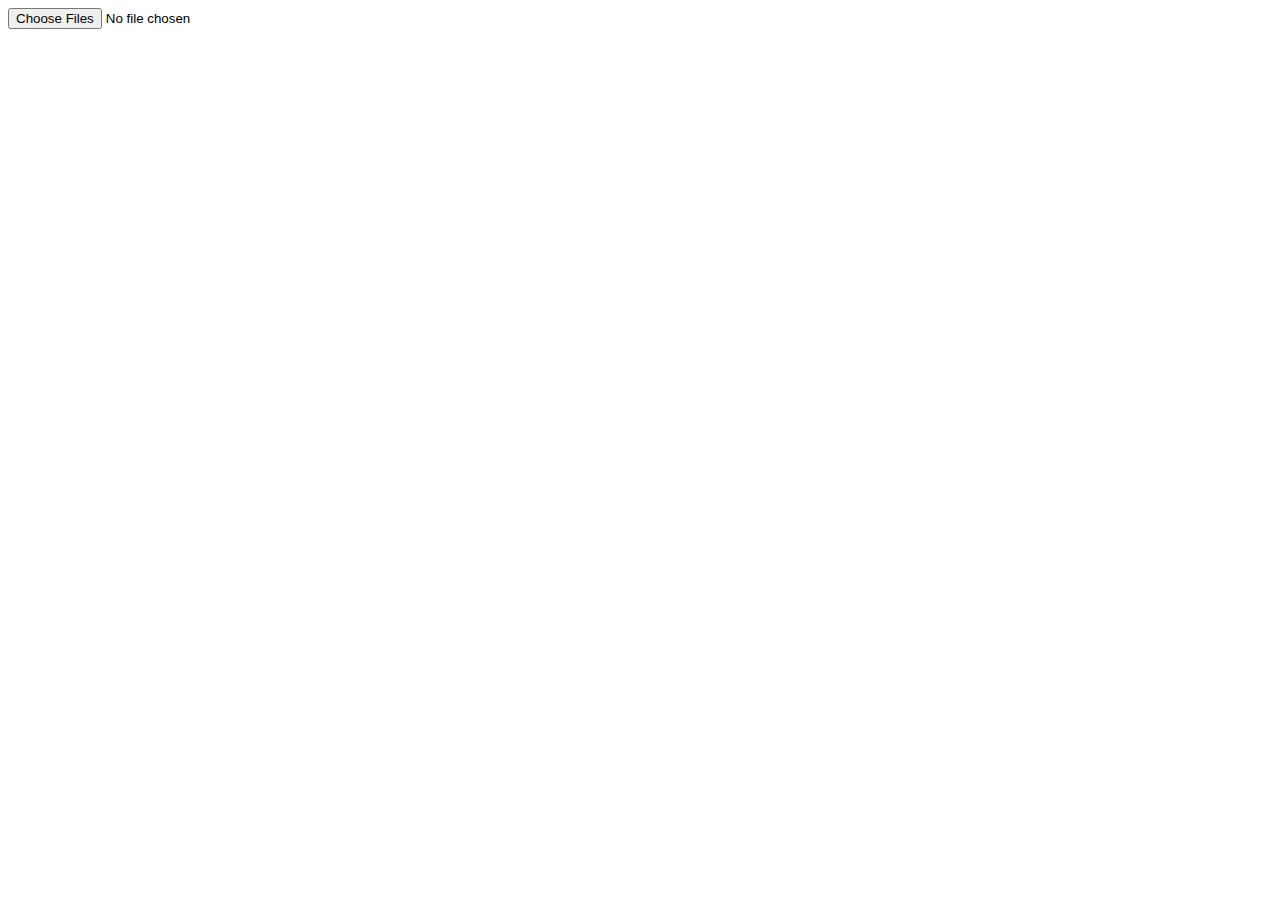
==== index.html @ dd9ddf19 "Create index.html" ====
<!DOCTYPE html>
<html lang="en">
<head>
<meta charset="UTF-8">
<meta name="viewport" content="width=device-width, initial-scale=1.0">
<title>Brightness to Alpha Conversion</title>
</head>
<body>
<input type="file" id="fileInput" accept="image/*" multiple>

<script src="https://cdnjs.cloudflare.com/ajax/libs/jszip/3.7.1/jszip.min.js"></script> <!-- Include JSZip library -->

<script>
document.getElementById('fileInput').addEventListener('change', function(event) {
    var files = event.target.files;
    if (!files || files.length === 0) return;

    var zip = new JSZip();

    var promises = [];
    for (var i = 0; i < files.length; i++) {
        promises.push(processImage(files[i], zip));
    }

    Promise.all(promises).then(function() {
        zip.generateAsync({ type: "blob" })
        .then(function(content) {
            // Trigger download
            var link = document.createElement('a');
            link.href = URL.createObjectURL(content);
            link.download = 'processed_images.zip';
            document.body.appendChild(link);
            link.click();
            document.body.removeChild(link);
        });
    });
});

function processImage(file, zip) {
    return new Promise(function(resolve, reject) {
        var reader = new FileReader();
        reader.onload = function(event) {
            var img = new Image();
            img.onload = function() {
                var canvas = document.createElement('canvas');
                var ctx = canvas.getContext('2d');

                // Resize the image to 800x800 pixels
                var aspectRatio = img.width / img.height;
                var targetWidth = 600;
                var targetHeight = 600;
                if (aspectRatio > 1) {
                    targetHeight = targetWidth / aspectRatio;
                } else {
                    targetWidth = targetHeight * aspectRatio;
                }
                canvas.width = targetWidth;
                canvas.height = targetHeight;
                ctx.drawImage(img, 0, 0, targetWidth, targetHeight);

                // Get the resized image data
                var resizedImageData = ctx.getImageData(0, 0, canvas.width, canvas.height);
                var data = resizedImageData.data;

                // Convert image to grayscale and use inverted grayscale as alpha mask over the image
                for (var i = 0; i < data.length; i += 4) {
                    // Calculate grayscale value (average of R, G, B values)
                    var grayscale = (data[i] + data[i + 1] + data[i + 2]) / 3;

                    // Invert grayscale value for alpha mask
                    var invertedAlpha = 255 - grayscale;

                    // Set R, G, and B values to original image
                    data[i] = data[i + 1] = data[i + 2] = data[i + 3] = 255;

                    // Apply alpha mask
                    data[i + 3] = invertedAlpha;
                }

                // Create a new canvas to draw the processed image
                var processedCanvas = document.createElement('canvas');
                var processedCtx = processedCanvas.getContext('2d');
                processedCanvas.width = canvas.width;
                processedCanvas.height = canvas.height;
                processedCtx.putImageData(resizedImageData, 0, 0);

                // Convert canvas to blob
                processedCanvas.toBlob(function(blob) {
                    // Call the function to invert the processed image
                    invertImage(blob, file.name.replace(/\.[^/.]+$/, "") + '_o.png', zip, resolve);
                });
            };
            img.src = event.target.result;
        };
        reader.readAsDataURL(file);
    });
}

function invertImage(blob, filename, zip, resolve) {
    var reader = new FileReader();
    reader.onload = function(event) {
        var img = new Image();
        img.onload = function() {
            var canvas = document.createElement('canvas');
            var ctx = canvas.getContext('2d');
            canvas.width = img.width;
            canvas.height = img.height;

            // Draw the image onto the canvas
            ctx.drawImage(img, 0, 0);

            // Get the image data
            var imageData = ctx.getImageData(0, 0, canvas.width, canvas.height);
            var data = imageData.data;

            // Invert the colors of the image
            for (var i = 0; i < data.length; i += 4) {
                data[i] = 255 - data[i]; // Red
                data[i + 1] = 255 - data[i + 1]; // Green
                data[i + 2] = 255 - data[i + 2]; // Blue
                // Alpha channel remains unchanged
            }

            // Put the inverted image data back onto the canvas
            ctx.putImageData(imageData, 0, 0);

            // Convert canvas to blob
            canvas.toBlob(function(invertedBlob) {
                // Add inverted image to zip file
                zip.file(filename, invertedBlob);
                resolve();
            });
        };
        img.src = event.target.result;
    };
    reader.readAsDataURL(blob);
}
</script>
</body>
</html>
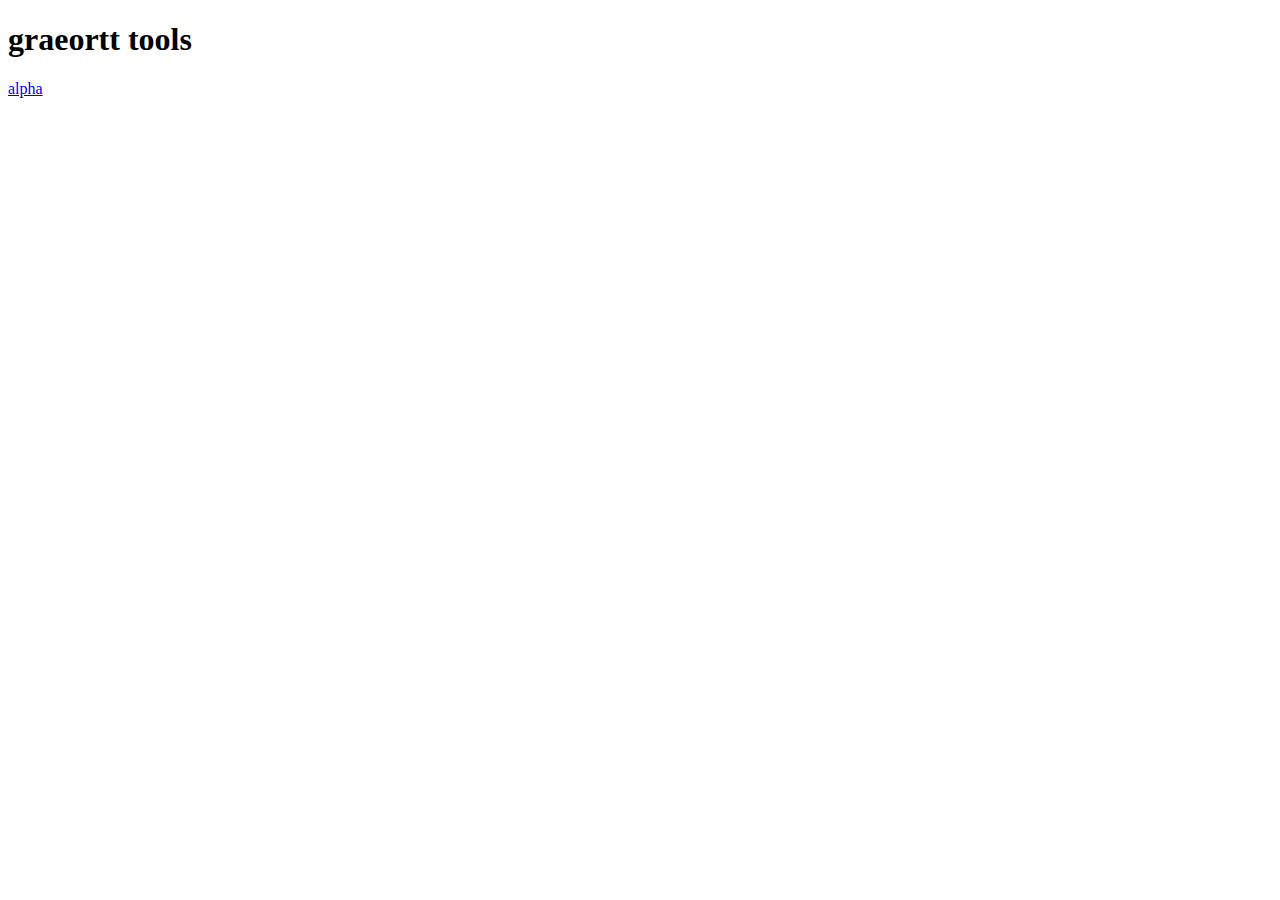
==== commit 5f8d5519: "Add files via upload" ====
--- a/index.html
+++ b/index.html
@@ -3,138 +3,16 @@
 <head>
 <meta charset="UTF-8">
 <meta name="viewport" content="width=device-width, initial-scale=1.0">
-<title>Brightness to Alpha Conversion</title>
+<title>graeortt tools</title>
+<link rel="stylesheet" href="https://graeortt.github.io/tools/style.css">
 </head>
+
 <body>
-<input type="file" id="fileInput" accept="image/*" multiple>
 
-<script src="https://cdnjs.cloudflare.com/ajax/libs/jszip/3.7.1/jszip.min.js"></script> <!-- Include JSZip library -->
+    <div class="content">
+        <h1>graeortt tools</h1>
+        <a href="https://graeortt.github.io/tools/alpha-600.html">alpha</a>
+    </div>
 
-<script>
-document.getElementById('fileInput').addEventListener('change', function(event) {
-    var files = event.target.files;
-    if (!files || files.length === 0) return;
-
-    var zip = new JSZip();
-
-    var promises = [];
-    for (var i = 0; i < files.length; i++) {
-        promises.push(processImage(files[i], zip));
-    }
-
-    Promise.all(promises).then(function() {
-        zip.generateAsync({ type: "blob" })
-        .then(function(content) {
-            // Trigger download
-            var link = document.createElement('a');
-            link.href = URL.createObjectURL(content);
-            link.download = 'processed_images.zip';
-            document.body.appendChild(link);
-            link.click();
-            document.body.removeChild(link);
-        });
-    });
-});
-
-function processImage(file, zip) {
-    return new Promise(function(resolve, reject) {
-        var reader = new FileReader();
-        reader.onload = function(event) {
-            var img = new Image();
-            img.onload = function() {
-                var canvas = document.createElement('canvas');
-                var ctx = canvas.getContext('2d');
-
-                // Resize the image to 800x800 pixels
-                var aspectRatio = img.width / img.height;
-                var targetWidth = 600;
-                var targetHeight = 600;
-                if (aspectRatio > 1) {
-                    targetHeight = targetWidth / aspectRatio;
-                } else {
-                    targetWidth = targetHeight * aspectRatio;
-                }
-                canvas.width = targetWidth;
-                canvas.height = targetHeight;
-                ctx.drawImage(img, 0, 0, targetWidth, targetHeight);
-
-                // Get the resized image data
-                var resizedImageData = ctx.getImageData(0, 0, canvas.width, canvas.height);
-                var data = resizedImageData.data;
-
-                // Convert image to grayscale and use inverted grayscale as alpha mask over the image
-                for (var i = 0; i < data.length; i += 4) {
-                    // Calculate grayscale value (average of R, G, B values)
-                    var grayscale = (data[i] + data[i + 1] + data[i + 2]) / 3;
-
-                    // Invert grayscale value for alpha mask
-                    var invertedAlpha = 255 - grayscale;
-
-                    // Set R, G, and B values to original image
-                    data[i] = data[i + 1] = data[i + 2] = data[i + 3] = 255;
-
-                    // Apply alpha mask
-                    data[i + 3] = invertedAlpha;
-                }
-
-                // Create a new canvas to draw the processed image
-                var processedCanvas = document.createElement('canvas');
-                var processedCtx = processedCanvas.getContext('2d');
-                processedCanvas.width = canvas.width;
-                processedCanvas.height = canvas.height;
-                processedCtx.putImageData(resizedImageData, 0, 0);
-
-                // Convert canvas to blob
-                processedCanvas.toBlob(function(blob) {
-                    // Call the function to invert the processed image
-                    invertImage(blob, file.name.replace(/\.[^/.]+$/, "") + '_o.png', zip, resolve);
-                });
-            };
-            img.src = event.target.result;
-        };
-        reader.readAsDataURL(file);
-    });
-}
-
-function invertImage(blob, filename, zip, resolve) {
-    var reader = new FileReader();
-    reader.onload = function(event) {
-        var img = new Image();
-        img.onload = function() {
-            var canvas = document.createElement('canvas');
-            var ctx = canvas.getContext('2d');
-            canvas.width = img.width;
-            canvas.height = img.height;
-
-            // Draw the image onto the canvas
-            ctx.drawImage(img, 0, 0);
-
-            // Get the image data
-            var imageData = ctx.getImageData(0, 0, canvas.width, canvas.height);
-            var data = imageData.data;
-
-            // Invert the colors of the image
-            for (var i = 0; i < data.length; i += 4) {
-                data[i] = 255 - data[i]; // Red
-                data[i + 1] = 255 - data[i + 1]; // Green
-                data[i + 2] = 255 - data[i + 2]; // Blue
-                // Alpha channel remains unchanged
-            }
-
-            // Put the inverted image data back onto the canvas
-            ctx.putImageData(imageData, 0, 0);
-
-            // Convert canvas to blob
-            canvas.toBlob(function(invertedBlob) {
-                // Add inverted image to zip file
-                zip.file(filename, invertedBlob);
-                resolve();
-            });
-        };
-        img.src = event.target.result;
-    };
-    reader.readAsDataURL(blob);
-}
-</script>
 </body>
 </html>
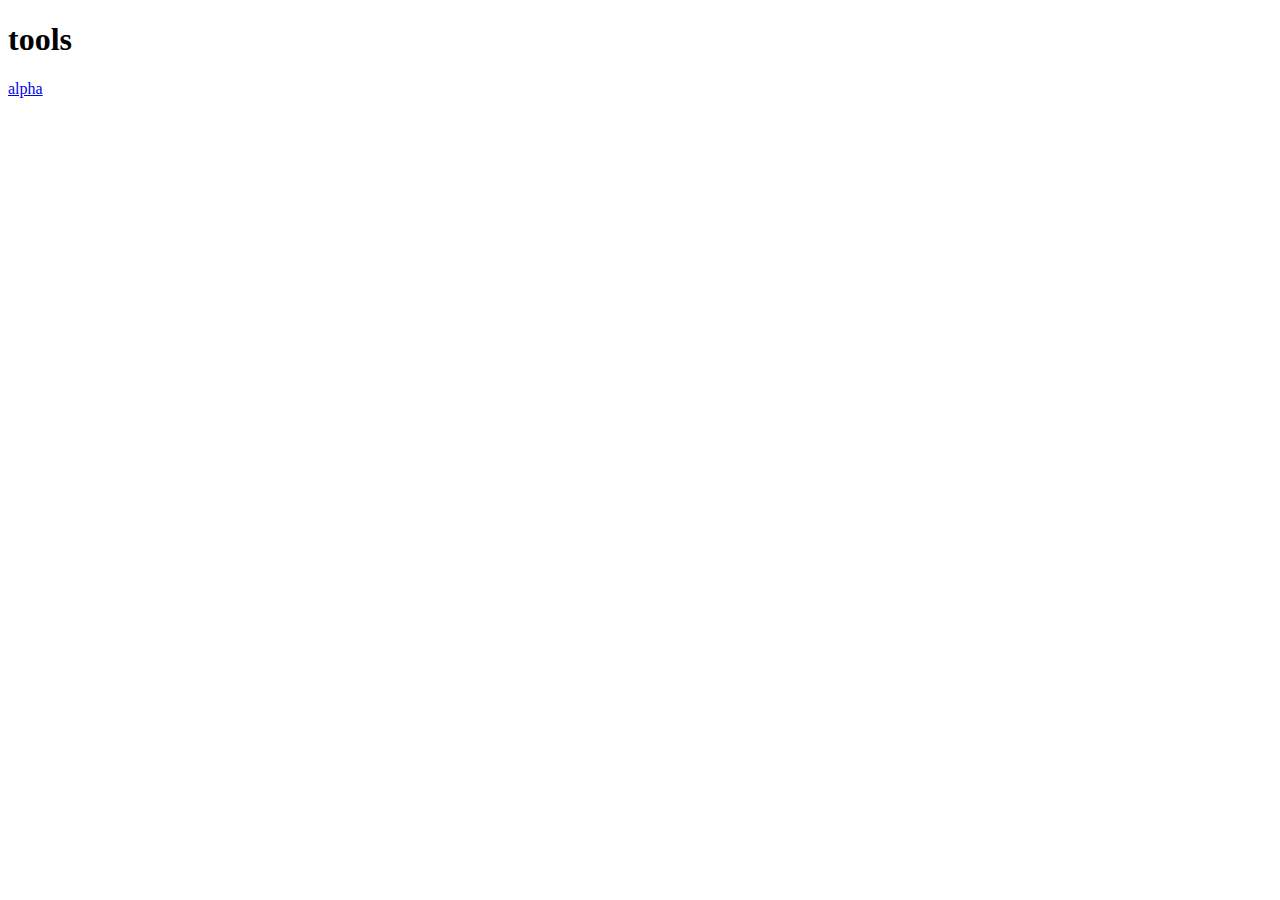
==== commit 18539d8f: "Update index.html" ====
--- a/index.html
+++ b/index.html
@@ -8,9 +8,10 @@
 </head>
 
 <body>
-
+    <header>
+        <h1>tools</h1>
+    </header>
     <div class="content">
-        <h1>graeortt tools</h1>
         <a href="https://graeortt.github.io/tools/alpha-600.html">alpha</a>
     </div>
 
